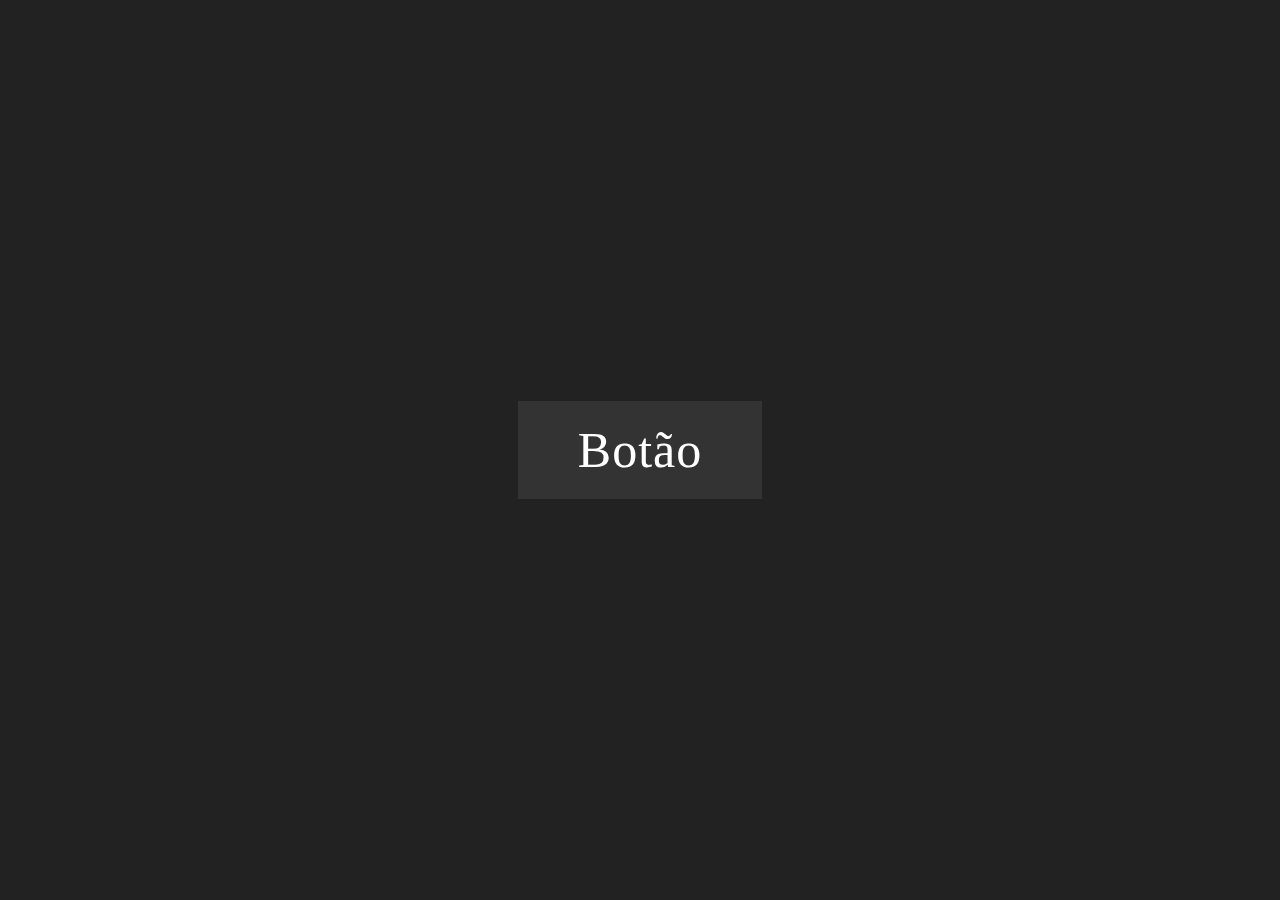
==== Codes/index.html @ b2856005 "BotomCss" ====
<!DOCTYPE html>
<html lang="pt-br">
<head>
    <meta charset="UTF-8">
    <meta http-equiv="X-UA-Compatible" content="IE=edge">
    <meta name="viewport" content="width=device-width, initial-scale=1.0">
    <link rel="stylesheet" href="style.css">
    <title>Botom</title>
</head>
<body>
    <a href="#" class="btn"><span>Botão</span></a>
    <script>
        const btn = document.querySelector('.btn');
        btn.onmousemove = function(e){
            const x = e.pageX - btn.offsetLeft;
            const y = e.pageY - btn.offsetTop;

            btn.style.setProperty('--x', x + 'px');
            btn.style.setProperty('--y', y + 'px');
        }
    </script>
</body>
</html>
---- Codes/style.css ----
body{
    margin: 0;
    padding: 0;
    background: #222;
    display: grid;
    place-items: center;
    min-height: 100vh;
}

.btn{
    position: relative;
    padding: 20px 60px;
    background: #333;
    color: #fff;
    text-decoration: none;
    letter-spacing: 1px;
    overflow: hidden;
    font-size: 50px;
    display: inline-flex;
}

.btn span{
    z-index: 1;
}

.btn::before{
    content: '';
    position: absolute;
    top: var(--y);
    left: var(--x);
    transform: translate(-50%, -50%);
    width: 0;
    height: 0;
    background: rgb(191, 212, 0);
    border-radius: 50%;
    transition: width .5s, height .5s ;
}

.btn:hover::before{
    width: 500px;
    height: 500px;
}
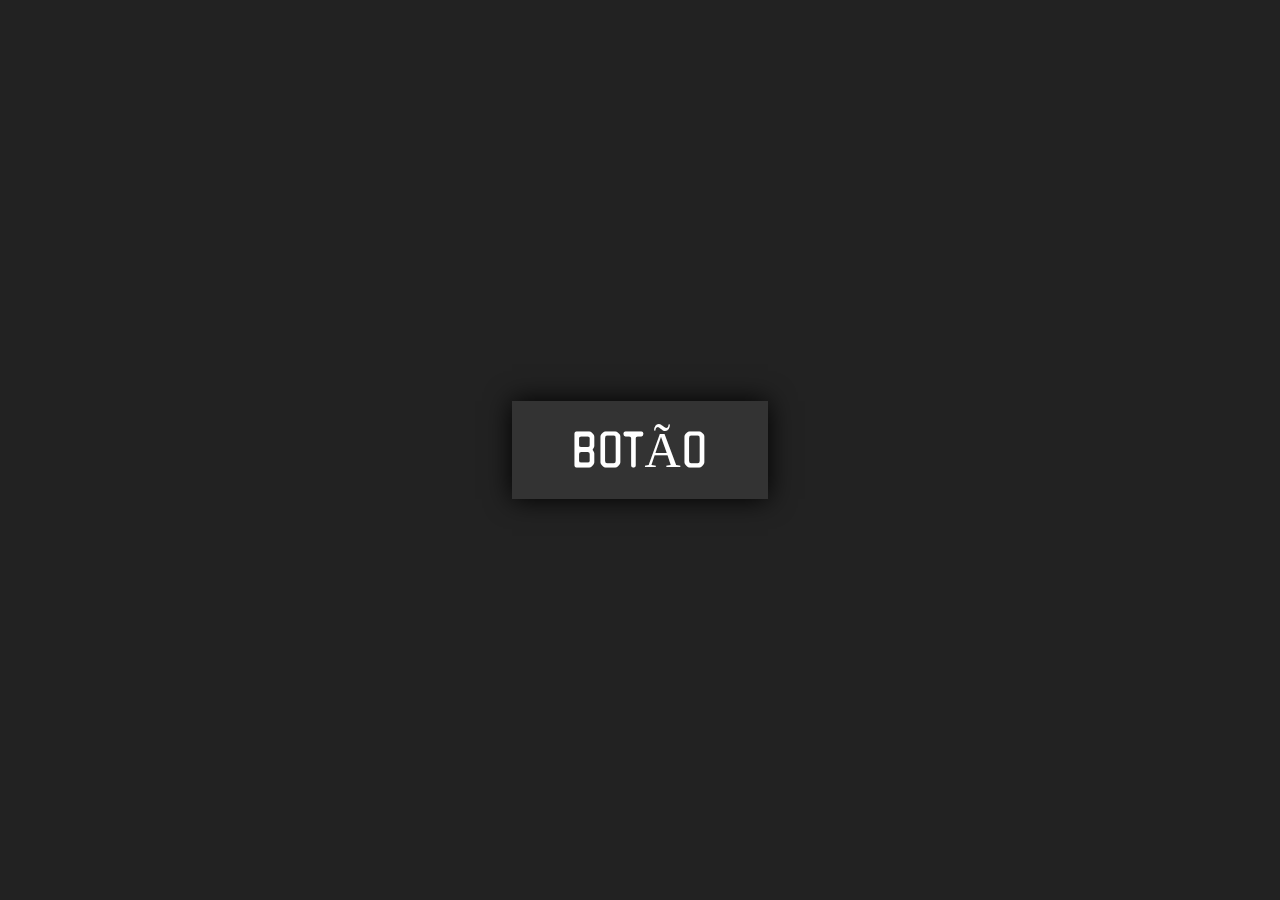
==== commit 532294d7: "Bottom" ====
--- a/Codes/index.html
+++ b/Codes/index.html
@@ -8,7 +8,7 @@
     <title>Botom</title>
 </head>
 <body>
-    <a href="#" class="btn"><span>Botão</span></a>
+    <a href="#" class="btn"><span>BOTÃO</span></a>
     <script>
         const btn = document.querySelector('.btn');
         btn.onmousemove = function(e){
--- a/Codes/style.css
+++ b/Codes/style.css
@@ -1,3 +1,5 @@
+@import url('https://fonts.googleapis.com/css2?family=Karla&family=Raleway:wght@100&family=ZCOOL+QingKe+HuangYou&display=swap');
+
 body{
     margin: 0;
     padding: 0;
@@ -11,6 +13,7 @@
     position: relative;
     padding: 20px 60px;
     background: #333;
+    box-shadow: 0px 0px 25px black;
     color: #fff;
     text-decoration: none;
     letter-spacing: 1px;
@@ -21,6 +24,9 @@
 
 .btn span{
     z-index: 1;
+    font-family: 'Karla', sans-serif;
+    font-family: 'Raleway', sans-serif;
+    font-family: 'ZCOOL QingKe HuangYou', cursive;
 }
 
 .btn::before{
@@ -31,7 +37,7 @@
     transform: translate(-50%, -50%);
     width: 0;
     height: 0;
-    background: rgb(191, 212, 0);
+    background: rgb(16, 0, 161);
     border-radius: 50%;
     transition: width .5s, height .5s ;
 }
@@ -39,4 +45,4 @@
 .btn:hover::before{
     width: 500px;
     height: 500px;
-}+}
